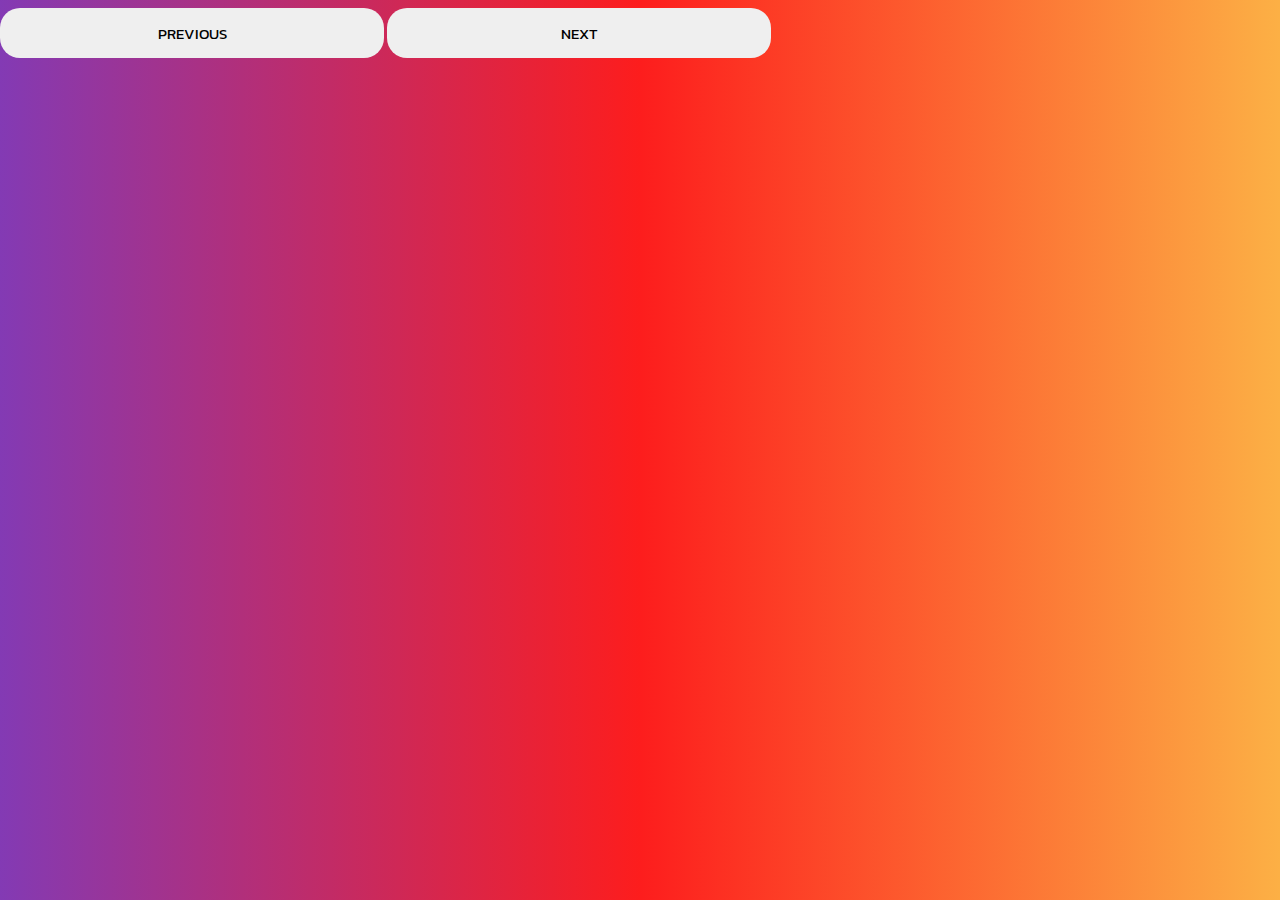
==== WEBCODE/index.html @ e5286148 "WEBCODE TASK" ====
<!DOCTYPE html>
<html lang="en">
<head>
    <meta charset="UTF-8">
    <meta name="viewport" content="width=device-width, initial-scale=1.0">
    <title>WEBCODE</title>
    <link rel="stylesheet" href="./style.css">
    <link rel="preconnect" href="https://fonts.googleapis.com">
    <link rel="preconnect" href="https://fonts.gstatic.com" crossorigin>
    <link href="https://fonts.googleapis.com/css2?family=Kanit&family=Poppins&display=swap" rel="stylesheet">
    <link href="https://cdn.jsdelivr.net/npm/bootstrap@5.3.0/dist/css/bootstrap.min.css" rel="stylesheet" integrity="sha384-9ndCyUaIbzAi2FUVXJi0CjmCapSmO7SnpJef0486qhLnuZ2cdeRhO02iuK6FUUVM" crossorigin="anonymous">
</head>
<body>
    <div class="container d-flex justify-content-center align-items-center">
        <button id="btn1">Previous</button>
        <button id="btn2">Next</button>
    </div>
    <div class="container mt-5" id="hidden">
        <div id="cards"></div>
    </div>
    <script src="https://cdn.jsdelivr.net/npm/bootstrap@5.3.0/dist/js/bootstrap.bundle.min.js" integrity="sha384-geWF76RCwLtnZ8qwWowPQNguL3RmwHVBC9FhGdlKrxdiJJigb/j/68SIy3Te4Bkz" crossorigin="anonymous"></script>
    <script src="./script.js"></script>
</body>
</html>
---- WEBCODE/style.css ----
*{
    margin: 0px;
    padding: 0px;
    font-family: 'Courier New', Courier, monospace;
    font-size: 15px;
    text-transform: uppercase;
    font-family: kanit;
}

body{
    background: rgb(131,58,180);
    background: linear-gradient(90deg, rgba(131,58,180,1) 0%, rgba(253,29,29,1) 50%, rgba(252,176,69,1) 100%);
}

#content-card{
    width: 100%;
    background: #1c92d2; 
    background: linear-gradient(#f2fcfe, #1c92d2);
    border-radius: 20px;
    margin-top: 15px;
    >img{
        margin-top: 5px;
        margin-bottom: 5px;
        width: 150px;
        height: 150px;
        border-radius: 5px;
    }
    >a{
        background-color: #360940;
        border-radius: 20px;
    }
    >a:hover{
        background-color: #F8D800;
        color: black
    }
    >a:visited{
        background-color: violet;
    }
}

#btn1, #btn2 {
    margin-top: 8px;
    border-radius: 20px;
    border: none;
    outline: none;
    font-size: 15px;
    width: 30%;
    height: 50px;
    justify-content: space-evenly;
}

#btn1:hover,#btn2:hover{
    background-color: black;
    color: white;
}
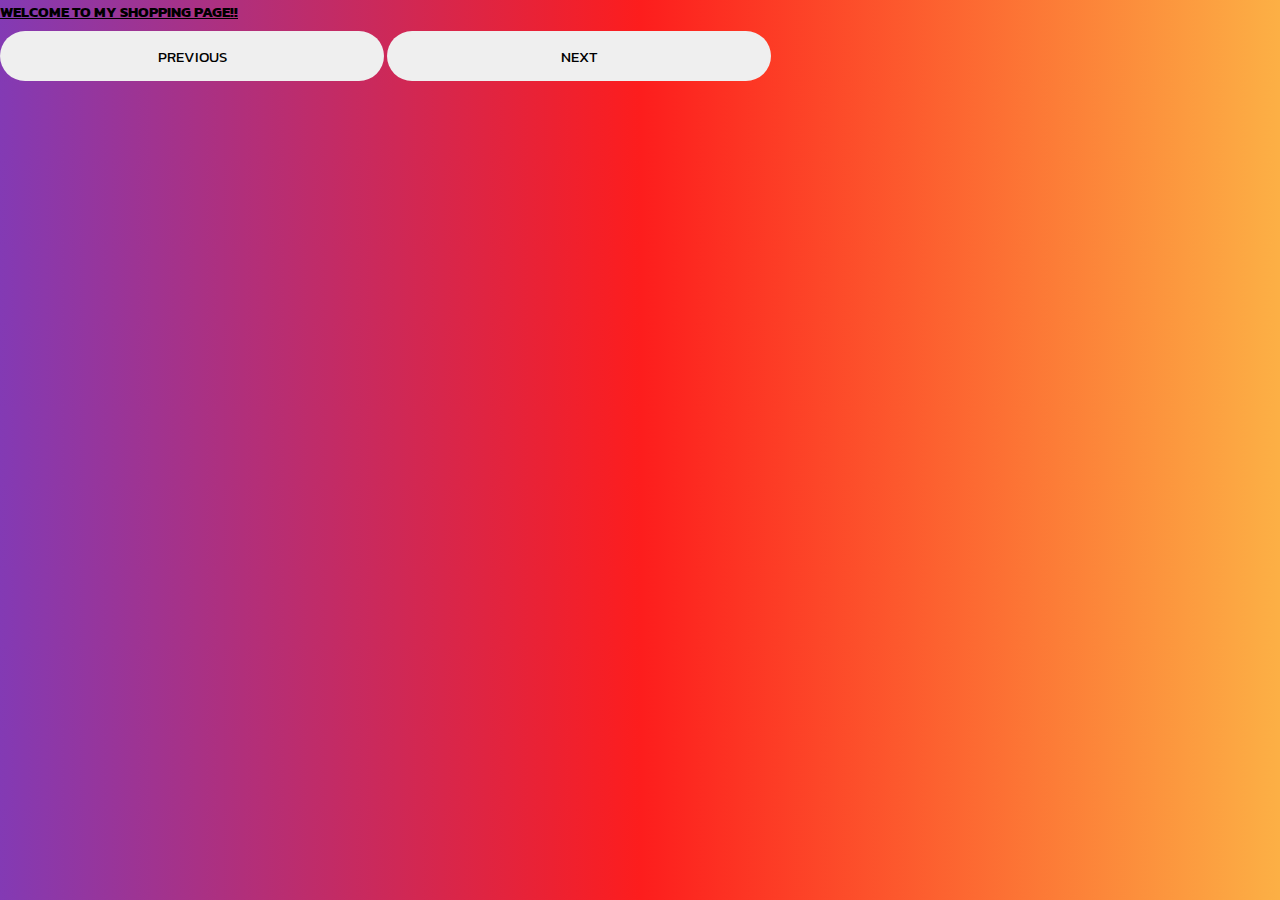
==== commit 10733795: "Updated" ====
--- a/WEBCODE/index.html
+++ b/WEBCODE/index.html
@@ -11,9 +11,10 @@
     <link href="https://cdn.jsdelivr.net/npm/bootstrap@5.3.0/dist/css/bootstrap.min.css" rel="stylesheet" integrity="sha384-9ndCyUaIbzAi2FUVXJi0CjmCapSmO7SnpJef0486qhLnuZ2cdeRhO02iuK6FUUVM" crossorigin="anonymous">
 </head>
 <body>
+    <h3 class="text-center">Welcome to my shopping page!!</h3>
     <div class="container d-flex justify-content-center align-items-center">
-        <button id="btn1">Previous</button>
-        <button id="btn2">Next</button>
+        <button id="btn1" class="button-style">Previous</button>
+        <button id="btn2" class="button-style">Next</button>
     </div>
     <div class="container mt-5" id="hidden">
         <div id="cards"></div>
--- a/WEBCODE/style.css
+++ b/WEBCODE/style.css
@@ -10,6 +10,10 @@
 body{
     background: rgb(131,58,180);
     background: linear-gradient(90deg, rgba(131,58,180,1) 0%, rgba(253,29,29,1) 50%, rgba(252,176,69,1) 100%);
+}
+
+h3:hover{
+    text-decoration: underline;
 }
 
 #content-card{
@@ -38,9 +42,10 @@
     }
 }
 
-#btn1, #btn2 {
+.button-style {
     margin-top: 8px;
-    border-radius: 20px;
+    box-sizing: border-box;
+    border-radius: 50px;
     border: none;
     outline: none;
     font-size: 15px;
@@ -49,7 +54,7 @@
     justify-content: space-evenly;
 }
 
-#btn1:hover,#btn2:hover{
+.button-style:hover{
     background-color: black;
     color: white;
 }